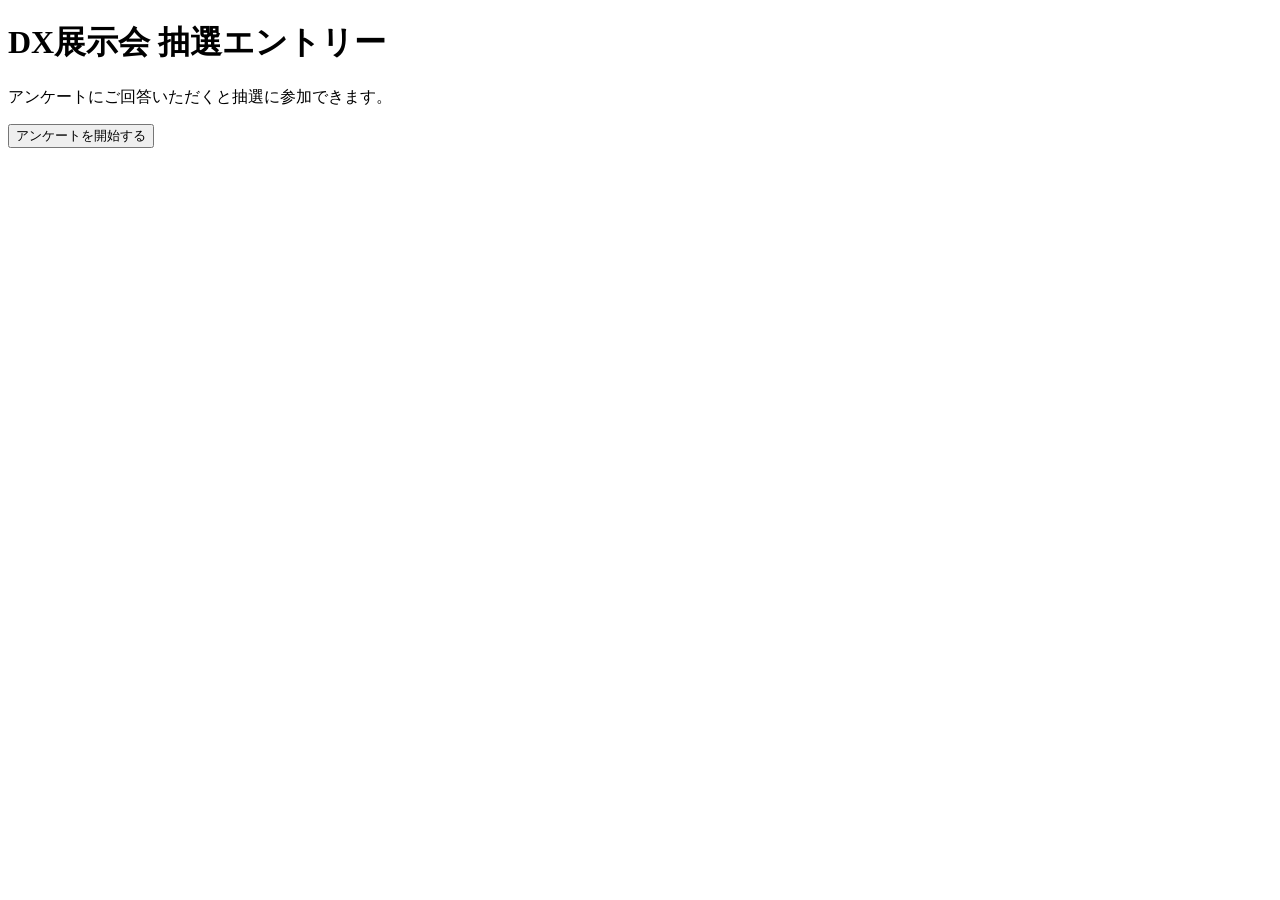
==== index.html @ d4facc71 "Update index.html" ====
<!DOCTYPE html>
<html lang="ja">
<head>
  <meta charset="UTF-8">
  <title>DX展示会 抽選エントリー</title>
  <meta name="viewport" content="width=device-width, initial-scale=1">
  <link rel="stylesheet" href="style.css">
</head>
<body>

  <div class="entry-container">

    <h1>DX展示会 抽選エントリー</h1>

    <p>
      アンケートにご回答いただくと抽選に参加できます。
    </p>

    <div class="entry-buttons">

      <button onclick="location.href='questionnaire.html'">
        アンケートを開始する
      </button>

    </div>

  </div>

</body>
</html>
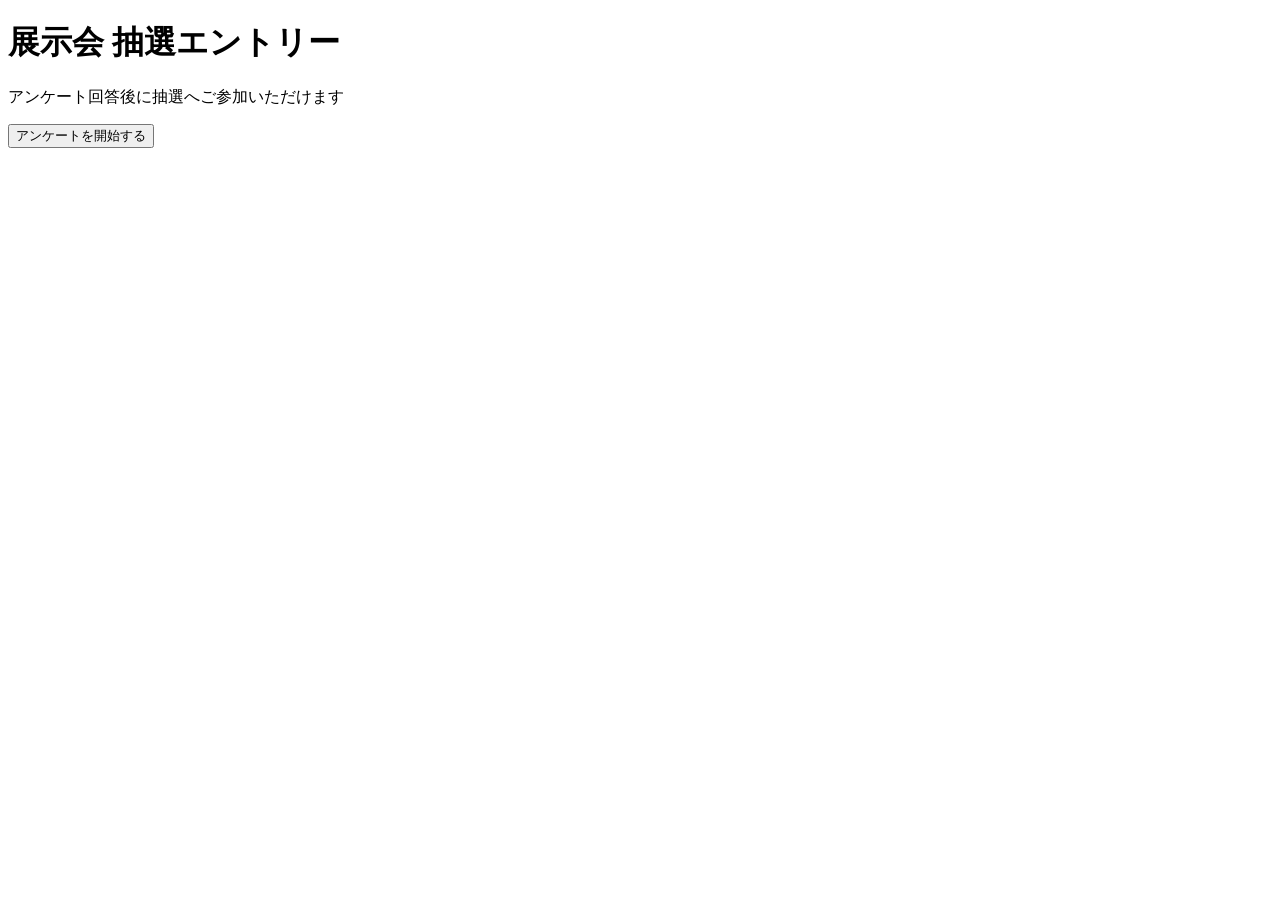
==== commit 8746c4df: "Update index.html" ====
--- a/index.html
+++ b/index.html
@@ -2,7 +2,7 @@
 <html lang="ja">
 <head>
   <meta charset="UTF-8">
-  <title>DX展示会 抽選エントリー</title>
+  <title>展示会 抽選エントリー</title>
   <meta name="viewport" content="width=device-width, initial-scale=1">
   <link rel="stylesheet" href="style.css">
 </head>
@@ -10,10 +10,10 @@
 
   <div class="entry-container">
 
-    <h1>DX展示会 抽選エントリー</h1>
+    <h1>展示会 抽選エントリー</h1>
 
     <p>
-      アンケートにご回答いただくと抽選に参加できます。
+      アンケート回答後に抽選へご参加いただけます
     </p>
 
     <div class="entry-buttons">
